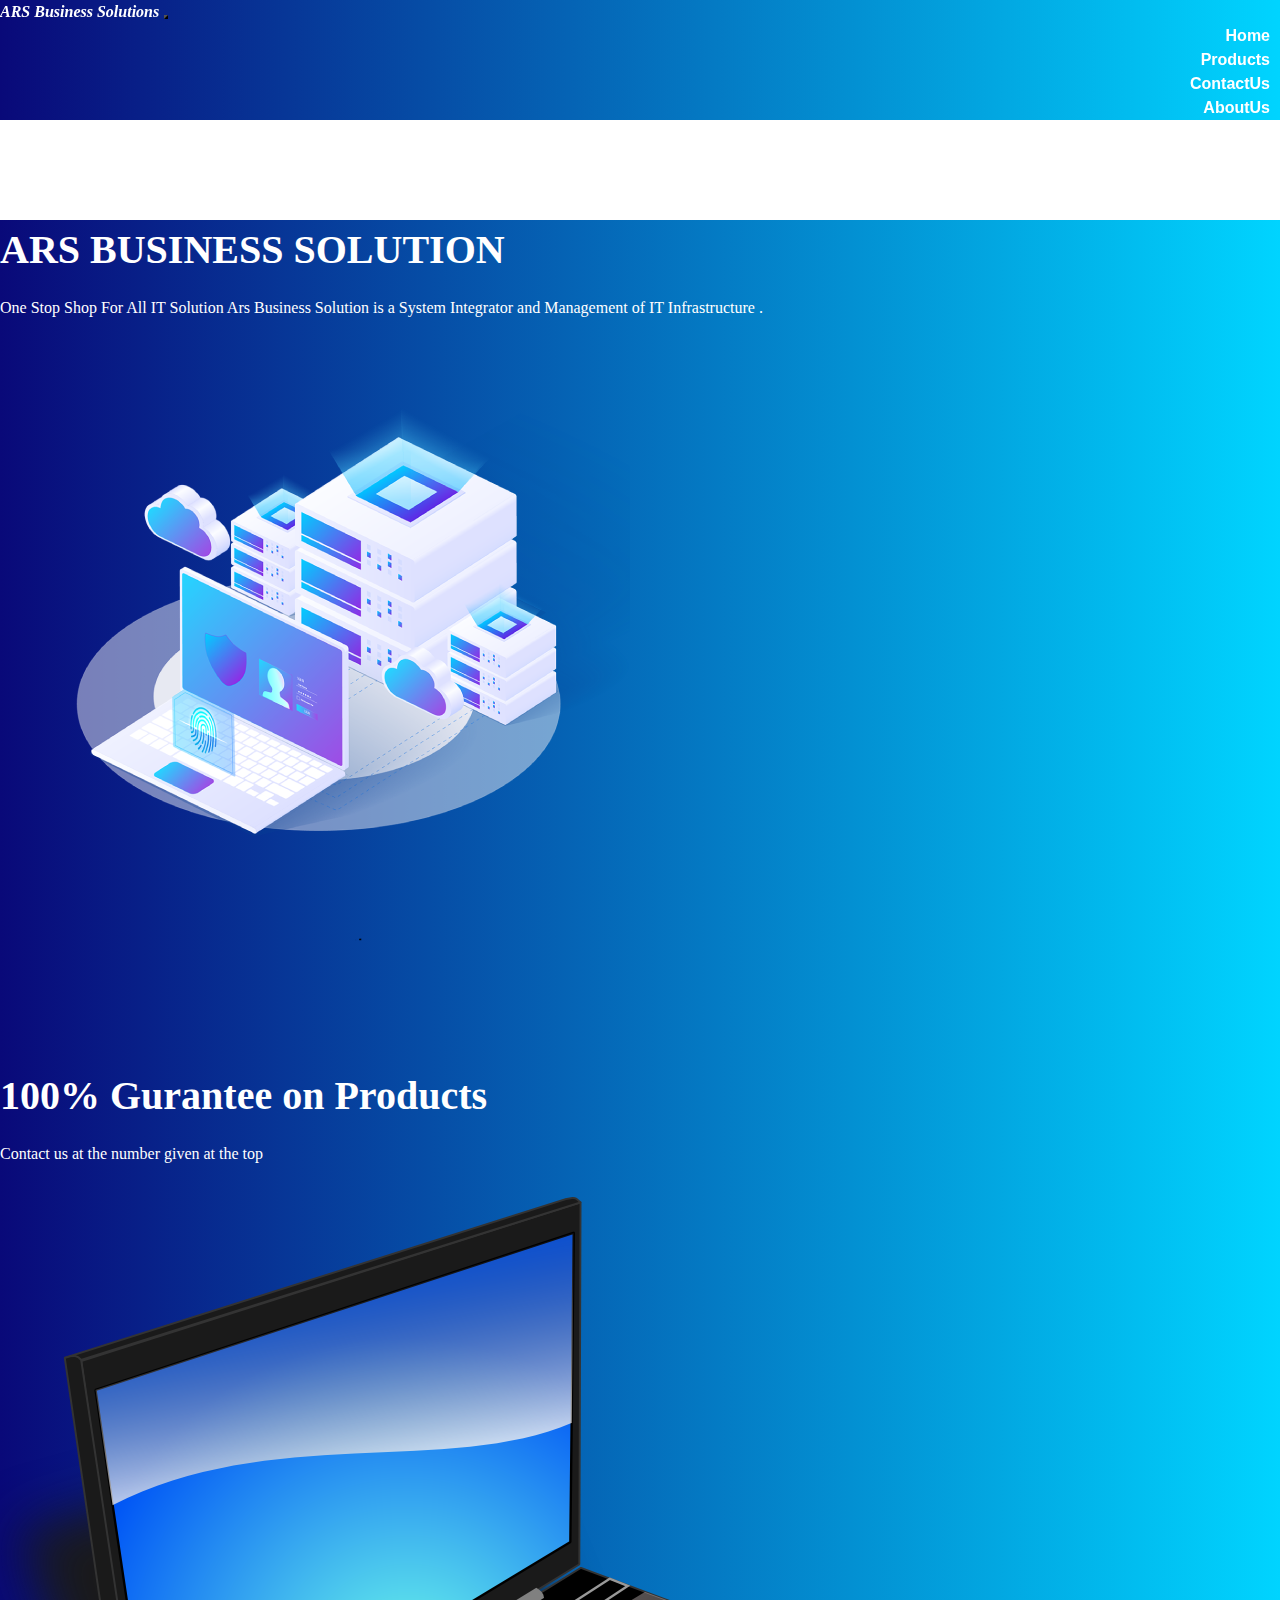
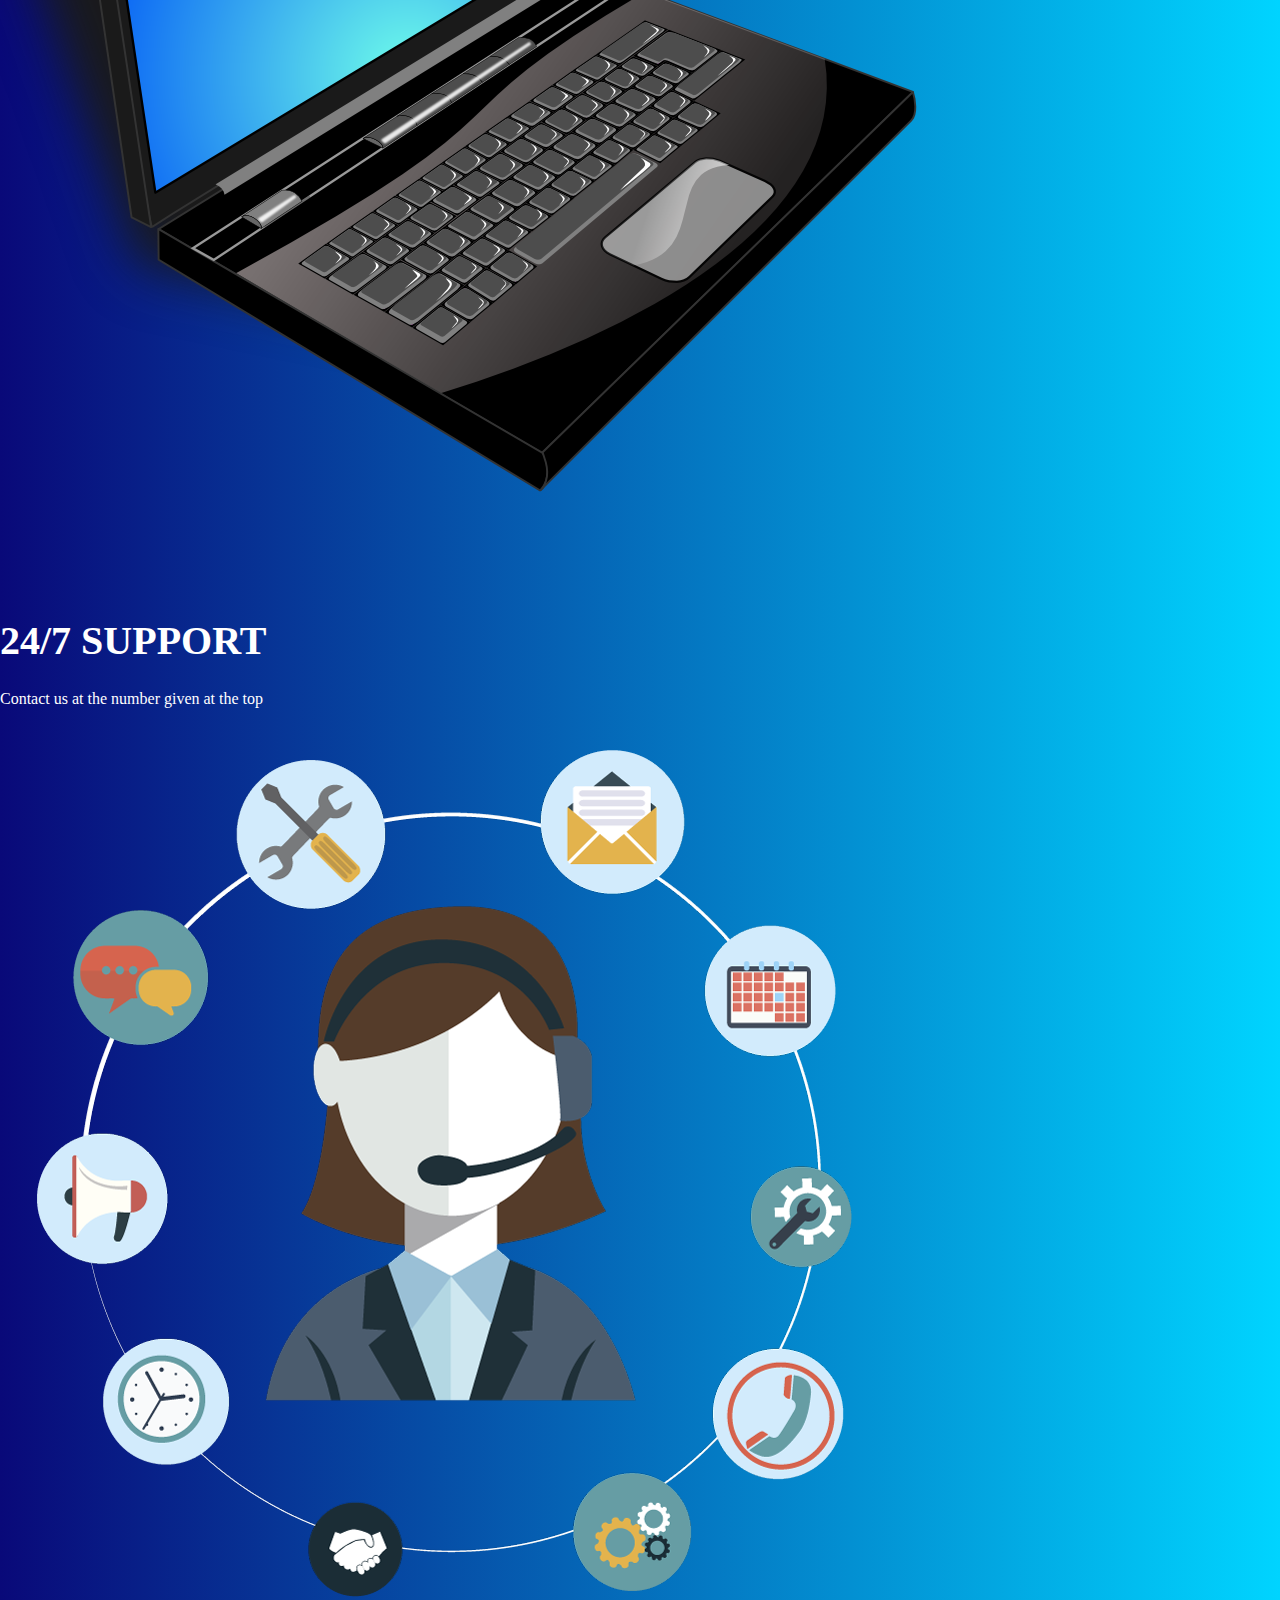
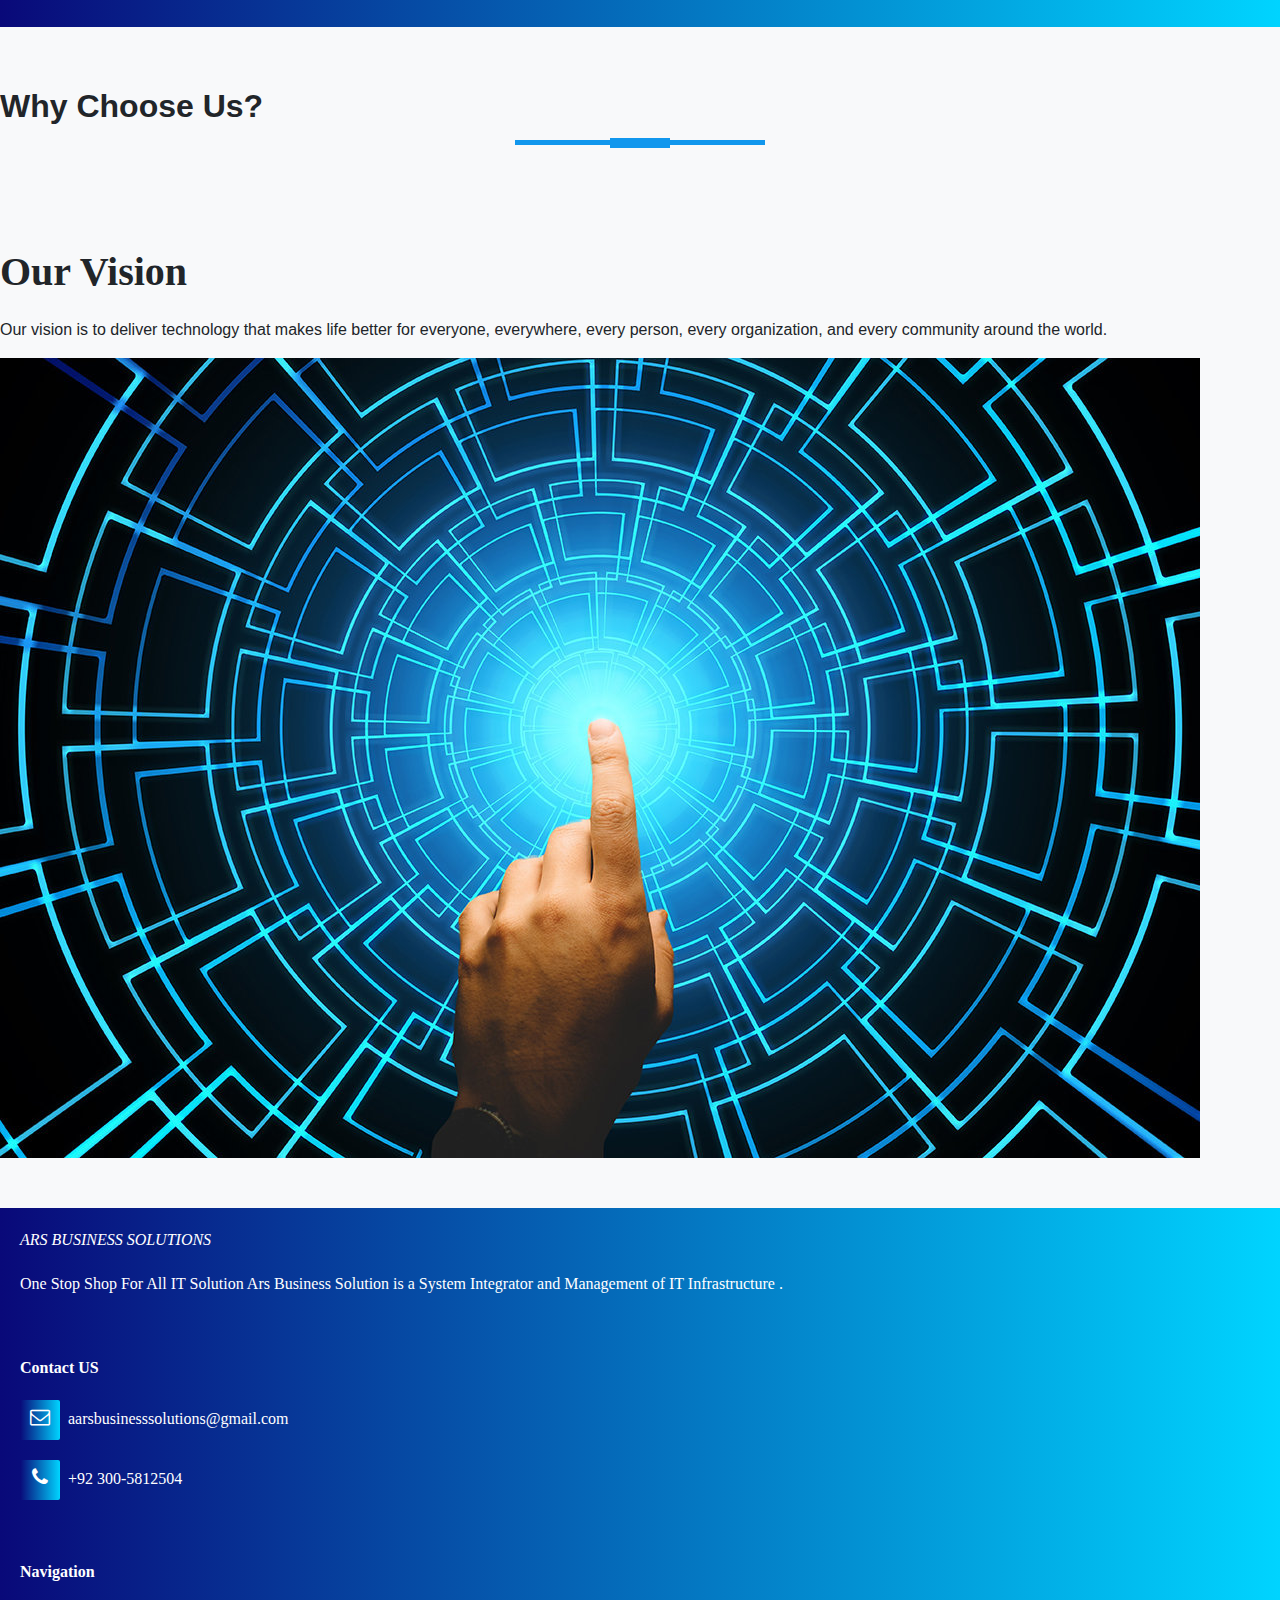
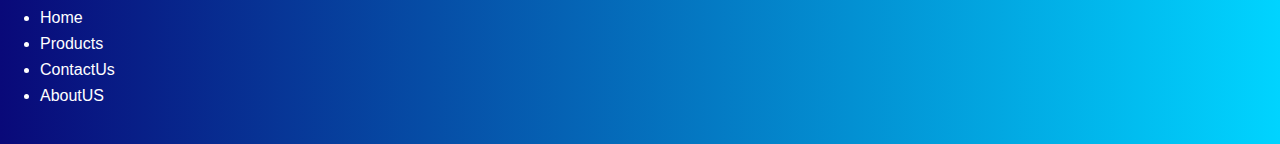
==== AboutUs.html @ 87251427 "test" ====
<!DOCTYPE html>
<html lang="en">
<head>
	<meta charset="UTF-8">
  <meta name="viewport" content="width=device-width, initial-scale=1">
	<title>ARS Business Sol</title>
  <link rel="stylesheet" href="stylesheet.css">
	<link rel="stylesheet" href="https://stackpath.bootstrapcdn.com/bootstrap/4.5.0/css/bootstrap.min.css" integrity="sha384-9aIt2nRpC12Uk9gS9baDl411NQApFmC26EwAOH8WgZl5MYYxFfc+NcPb1dKGj7Sk" crossorigin="anonymous">
  <link rel="stylesheet" href="css/bootstrap-reboot.min.css">
 
  
  <!--=======Fonts Awesome CDN=========-->
  <link rel="stylesheet" href="https://cdnjs.cloudflare.com/ajax/libs/font-awesome/4.7.0/css/font-awesome.min.css">
 
</head>
<body>
   <!--==========================
    Top Bar
  ============================-->
 

	<!--Navigation----->
<section id="nav-bar">
  <nav class="navbar navbar-expand-lg navbar-light">
   <a class="navbar-brand" href="index.html" id="business">ARS <span >Business Solutions</span></a>
  <button class="navbar-toggler" type="button" data-toggle="collapse" data-target="#navbarNav" aria-controls="navbarNav" aria-expanded="false" aria-label="Toggle navigation">
    <span class="navbar-toggler-icon"></span>
  </button>
  <div class="collapse navbar-collapse" id="navbarNav">
    <ul class="navbar-nav ml-auto">
      <li class="nav-item active">
        <a class="nav-link" href="index.html">Home <span class="sr-only">(current)</span></a>
      </li>
      <li class="nav-item">
        <a class="nav-link" href="products.html" target="blank">Products</a>
      </li>
      <li class="nav-item">
        <a class="nav-link" href="ContactUs.html">ContactUs</a>
      </li>
      <li class="nav-item">
        <a class="nav-link " href="AboutUs.html">AboutUs</a>
      </li>
    </ul>
  </div>
</nav>
</section>
  

 <section id="banner">
<div id="carouselExampleControls" class="carousel slide" data-ride="carousel">
  <div class="carousel-inner">
    <div class="carousel-item active">
       <div class="container">
      <div class="row">
        <div class="col-md-6">
         <p class="promo-title">ARS BUSINESS SOLUTION</p>
          <p class="lead">One Stop Shop For All IT Solution
Ars Business Solution is a System Integrator and Management of IT Infrastructure .
</p>
        </div>
        <div class="col-md-6 text-center">
          <img src="Images/slide1.png" class="img-fluid"  alt="server">
        </div>
      </div>
    </div>  
    </div>
    <div class="carousel-item">
      <div class="container">
      <div class="row">
        <div class="col-md-6">
          <p class="promo-title">100% Gurantee on Products</p>
          <p>Contact us at the number given at the top</p>
        </div>
        <div class="col-md-6 text-center">
          <img src="Images/slide2.png" class="img-fluid" alt="server">
        </div>
      </div>
    </div>  
    </div>
    <div class="carousel-item">
       <div class="container">
      <div class="row">
        <div class="col-md-6">
          <p class="promo-title">24/7 SUPPORT</p>
          <p>Contact us at the number given at the top</p>
        </div>
        <div class="col-md-6 text-center">
          <img src="Images/slide3.png" class="img-fluid"  alt="server">
        </div>
      </div>
    </div>  
    </div>
  </div>
  <a class="carousel-control-prev" href="#carouselExampleControls" role="button" data-slide="prev">
    <span class="carousel-control-prev-icon" aria-hidden="true"></span>
    <span class="sr-only">Previous</span>
  </a>
  <a class="carousel-control-next" href="#carouselExampleControls" role="button" data-slide="next">
    <span class="carousel-control-next-icon" aria-hidden="true"></span>
    <span class="sr-only">Next</span>
  </a>
</div>

</section>

<section id="about-us">
  <div class="container">
    <h1 class="title text-center">Why Choose Us?</h1>
    <div class="row">
      <div class="col-md-6 col-lg-6 col-xl-6">
        <p class="ourVision">Our Vision</p>
        <ul>
          <li>Our vision is to deliver technology that makes life better for everyone, everywhere, every person, every organization, and every community around the world.</li>
        </ul>
       
      
      </div>
      <div class="col-md-6 col-lg-6 col-xl-6">
        <img src="servicesImages/MainHeader.jpeg" class="img-fluid img-thumbnail" alt="">

      </div>

    </div>

    </div>

</section>


<!--Footer-->
<section id="footer">
  <div class="container">
    <div class="row">
      <div class="col-md-4 footer-box">
        <p class="lead"><i>ARS BUSINESS SOLUTIONS</i></p>
        <p>One Stop Shop For All IT Solution
Ars Business Solution is a System Integrator and Management of IT Infrastructure .</p>
        
      </div>
      <div class="cold-md-4 footer-box">
        <p><b>Contact US</b></p>
        <p><i class="fa fa-envelope-o"> </i>aarsbusinesssolutions@gmail.com</p>
         <p><i class="fa fa-phone"> </i>+92 300-5812504</p>
      </div>
      <div class="cold-md-4 footer-box">
        <p><b>Navigation</b></p>
        <ul>
          <li><a href="index.html">Home</a></li>
          <li><a href="products.html">Products</a></li>
          <li><a href="ContactUs.html">ContactUs</a></li>
          <li><a href="AboutUs.html">AboutUS</a></li>
        </ul>
      </div>
    </div>
  </div>
</section>







<script src="https://code.jquery.com/jquery-3.5.1.slim.min.js" integrity="sha384-DfXdz2htPH0lsSSs5nCTpuj/zy4C+OGpamoFVy38MVBnE+IbbVYUew+OrCXaRkfj" crossorigin="anonymous"></script>
<script src="https://cdn.jsdelivr.net/npm/popper.js@1.16.0/dist/umd/popper.min.js" integrity="sha384-Q6E9RHvbIyZFJoft+2mJbHaEWldlvI9IOYy5n3zV9zzTtmI3UksdQRVvoxMfooAo" crossorigin="anonymous"></script>
<script src="https://stackpath.bootstrapcdn.com/bootstrap/4.5.0/js/bootstrap.min.js" integrity="sha384-OgVRvuATP1z7JjHLkuOU7Xw704+h835Lr+6QL9UvYjZE3Ipu6Tp75j7Bh/kR0JKI" crossorigin="anonymous"></script>
	
</body>
</html>
---- stylesheet.css ----
*{
	margin: 0;
	padding:0;
	text-decoration: none;
	
}

#nav-bar #business{
	color:#fff;
	font-family: "Montserrat","Palatino Linotype", "Book Antiqua", Palatino, serif;
	font-weight: bold;
	font-style: italic;
}

#nav-bar{
	position: sticky;
	top:0;
	z-index: 10;
}
.navbar {
	background-image: linear-gradient(to right, #090979, #00d4ff);
	padding: 0 !important;
}

.navbar-nav li
{
	padding:0 10px;
}

.navbar-nav li a
{
	color:#fff !important;
	font-weight: 600;
	float: right;
	text-align: left;
}
.navbar-toggler-icon {
	font-size: 18px;


}
.navbar-toggler
{
	outline: none !important;
}

p{
	font-family: "Palatino Linotype", "Book Antiqua", Palatino, serif;
	padding: 0;
  margin: 0 0 30px 0;
}

/*----------------------------Banner Section--------------------------*/
#banner{
	background-image: linear-gradient(to right, #090979, #00d4ff);
	color: #fff;
	
}
#img-resize {
  width:600px;
  height:540px;
}

.promo-title{
	font-size: 40px;
	font-weight: 600;
	margin-top: 100px;
}

/*---------------------Services Section-------------*/
#services {
	padding:80px 0;

}
.service-img
{
	width: 100px;
	margin-top: 20px;
}

.service {
	padding:20px;
}
.service h4{
	padding:5px;
	margin-top: 25px;
	text-transform: uppercase;
}

.title::before{
	content: '';
	background: #1197EDFF;
	height: 5px;
	width: 250px;
	margin-left: auto;
	margin-right: auto;
	display: block;
	transform: translateY(63px);
}
.title::after{
	content: '';
	background: #1197EDFF;
	height: 10px;
	width: 60px;
	margin-left: auto;
	margin-right: auto;
	margin-bottom: 40px;
	display: block;
	transform: translateY(8px);
}


/*-----------------------Our Vision Section/AboutUs---------------------
*/
#about-us{
	background: #f8f9fa;
	padding-bottom: 50px;
	padding-top: 50px;
}


.ourVision{
	font-size: 40px;
	font-weight: 600;
	margin-top: 8%;
}
#about-us ul li{
	list-style: none;
}

#about-us .btn-primary{
	box-shadow: none;
	padding: 8px 25px;
	border: none;
	border-radius: 20px;
	background-image: linear-gradient(to right, #090979, #00d4ff);

}
#about-us .btn-primary:hover{
	 box-shadow: 0 12px 16px 0 rgba(0,0,0,0.24),0 17px 50px 0 rgba(0,0,0,0.19);
}

body {
  overflow-x:hidden;
  font-family: sans-serif;
  /* This is for scroll effect
  background: url(Images/sectionServices.jpg);
  min-height: 500px;
  background-attachment: fixed;
  background-position: center;
  background-repeat: no-repeat;
  background-size: cover;
	*/
}




/********TOP BAR*********/

#topbar {
  
  padding: 10px 0;
  
  font-size: 14px;
}

#topbar .contact-info a {
  line-height: 1;
  color: #555;
}

#topbar .contact-info a:hover {
  color: red;
}

#topbar .contact-info i {
  color: #0094FFFF;
  padding: 4px;
}

#topbar .contact-info .fa-phone {
  padding-left: 20px;
  margin-left: 20px;
  border-left: 1px solid #00d4ff;
}

#topbar .social-links a {
  color: #fff;
  padding: 4px 12px;
  display: inline-block;
  line-height: 1px;
  border-left: 1px solid #00d4ff;
}

#topbar .social-links a:hover {
  color: #0094FFFF;
}

#topbar .social-links a:first-child {
  border-left: 0;
}


/*.fa{
	color: blue;
	font-size: 40px;
}*/

/********************
/****Products********
/*******************/
#Products{
	padding:80px 0;
}

#Products p {
	padding-top: 10px;
}
#Products h4 {
		padding:5px;
	margin-top: 25px;
	text-transform: uppercase;}
.p-service {
	padding-right: 50px;
	padding-left: 60px;
}

#Products .btn-primary{
	box-shadow: none;
	padding: 8px 25px;
	margin-top:25px;
	border: none;
	border-radius: 20px;

	background-image: linear-gradient(to right, #090979, #00d4ff);
}
#Products .btn-primary:hover{
	 box-shadow: 0 12px 16px 0 rgba(0,0,0,0.24),0 17px 50px 0 rgba(0,0,0,0.19);
}







/*----------------------Products page Styling--------------------------*/
#Products-of-productsPage
{
	padding:10px 0;
	background: #f8f9fa;
}

.products-title{
	font-size: 35px;
	font-weight: 300;	
	margin-top:8%;
	text-align: left;
}
#info-lap
{
	text-align: left;
	margin-top:-20px;
}
#info-desktop{
	text-align: left;
	margin-top:40px;
}

#namesOfcompanies
{
	text-align: left;
	padding-left:20px;
	padding-bottom:8px;
	margin-top:5%;
}


/*Footer*/
#footer{
	background-image: linear-gradient(to right, #090979, #00d4ff);
	color:#fff;
}
#footer h4 {
	margin-top:20px;
	margin-left:-15px;
}
.footer-box{
	padding:20px;
}
.footer-box p {
	margin-bottom: 20px;
}
.footer-box .fa{
	margin-right: 8px;
	font-size: 20px;
	height: 40px;
	width: 40px;
	text-align: center;
	padding-top: 7px;
	border-radius: 2px;
	background-image: linear-gradient(to right, #090979, #00d4ff);

}
.footer-box ul li {
	margin-left: 20px;
	padding-top:5px;
	margin-top:-3px;
}
.footer-box ul li a{
	color:#fff;
	text-decoration: none;
	
}

.footer-box ul li a:hover{
	 box-shadow: 0 12px 16px 0 rgba(0,0,0,0.24),0 17px 50px 0 rgba(0,0,0,0.19);
}
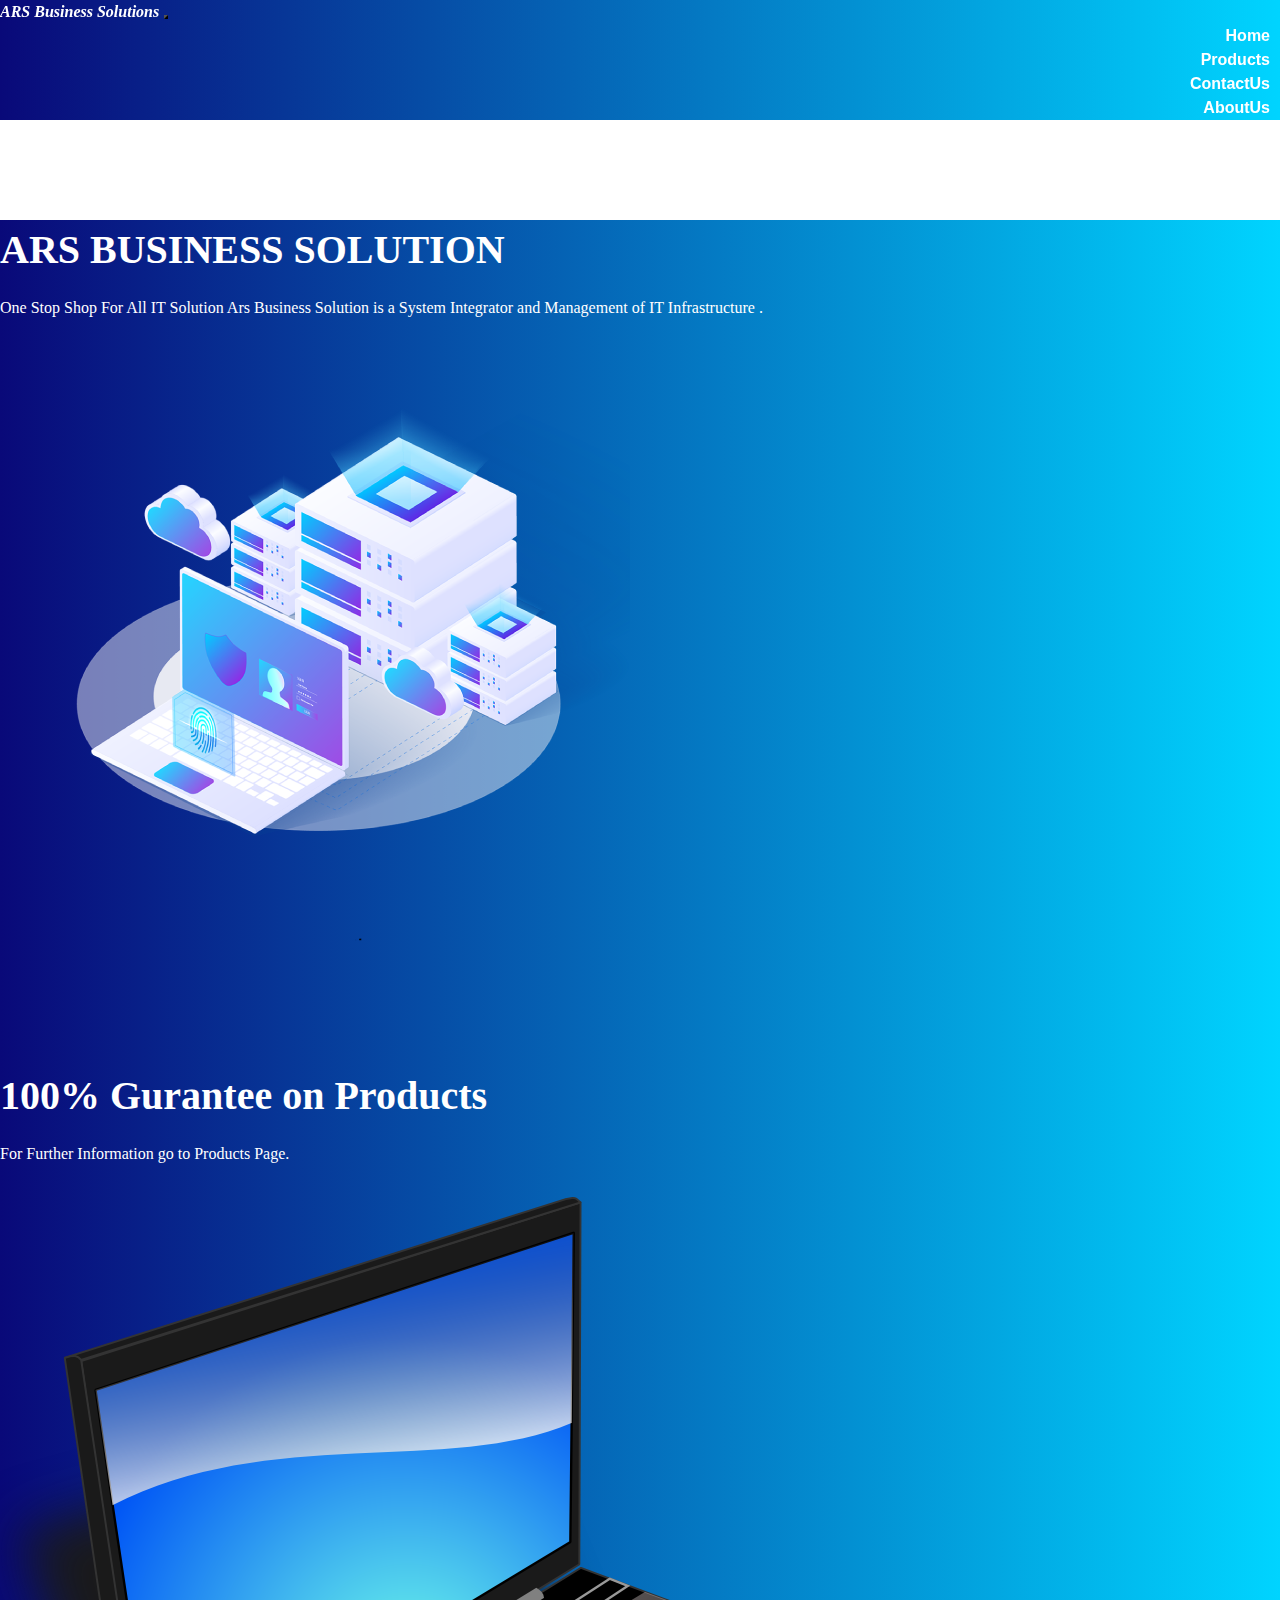
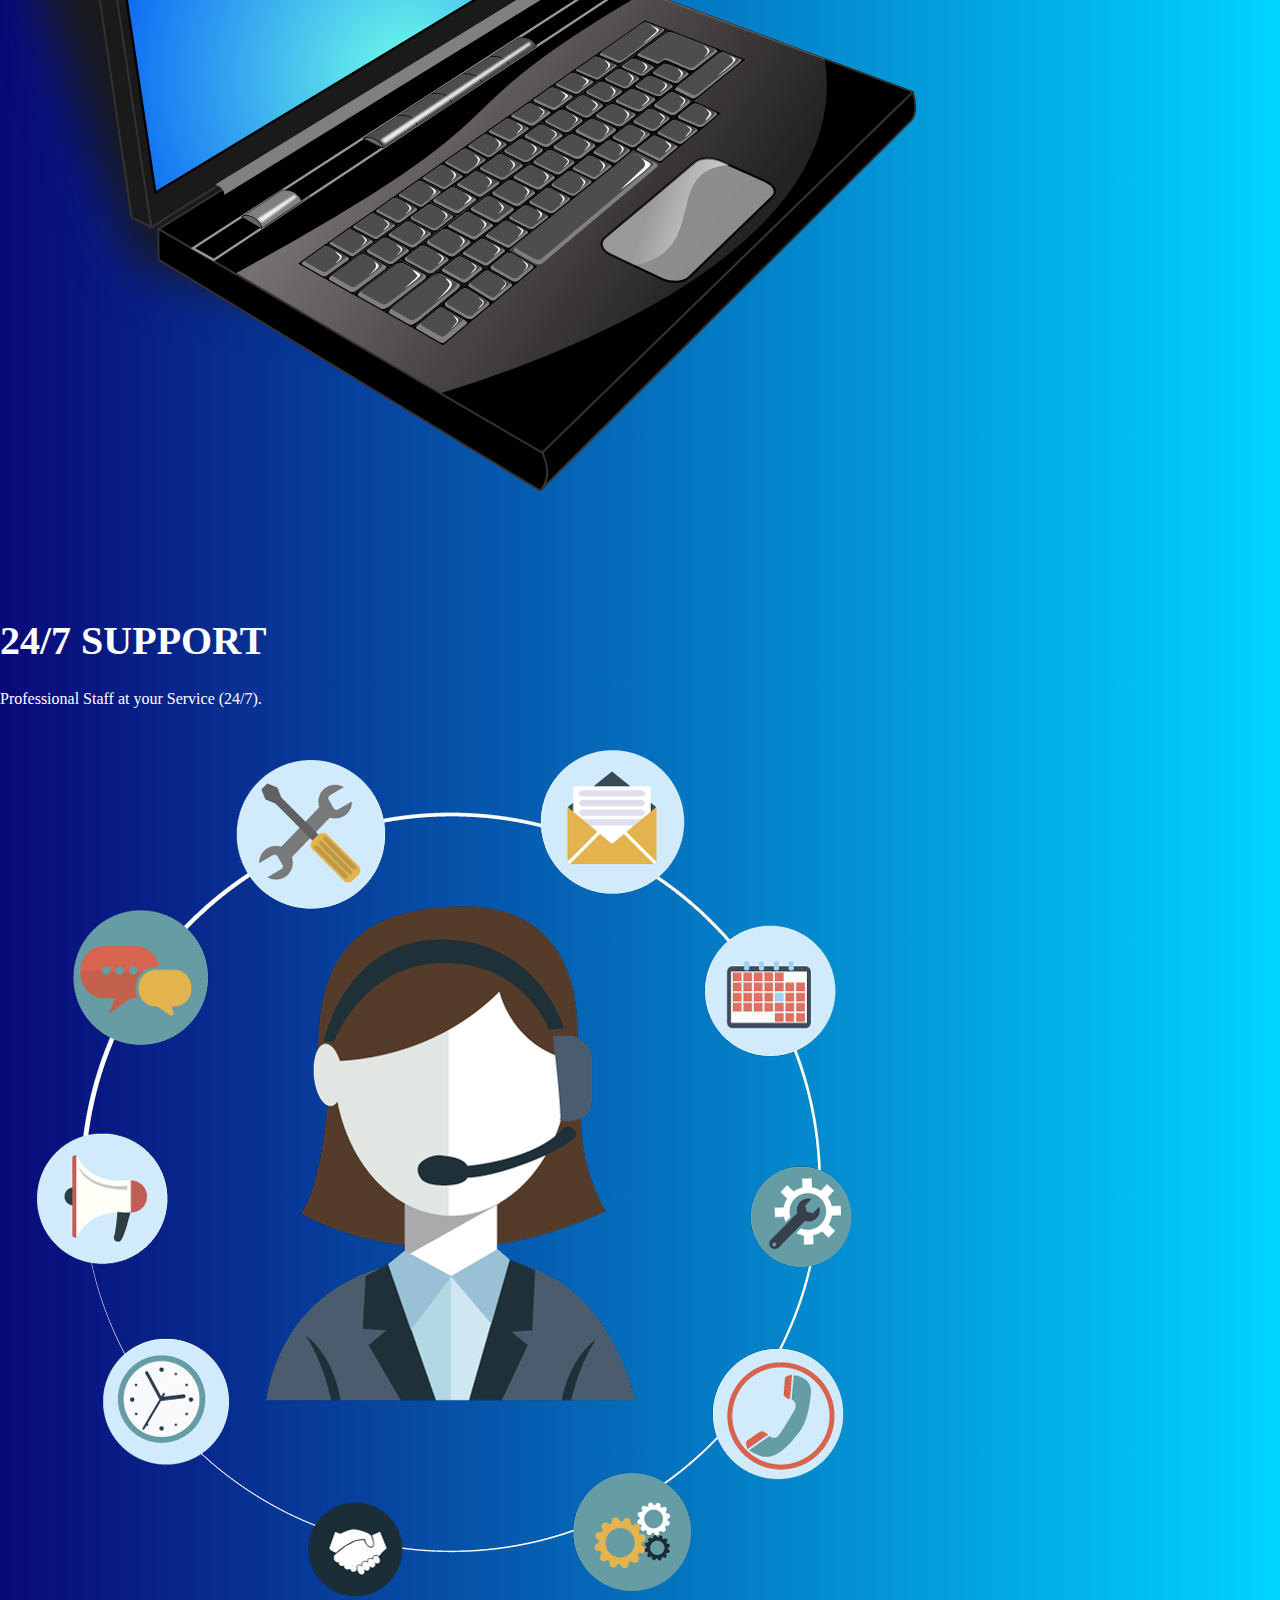
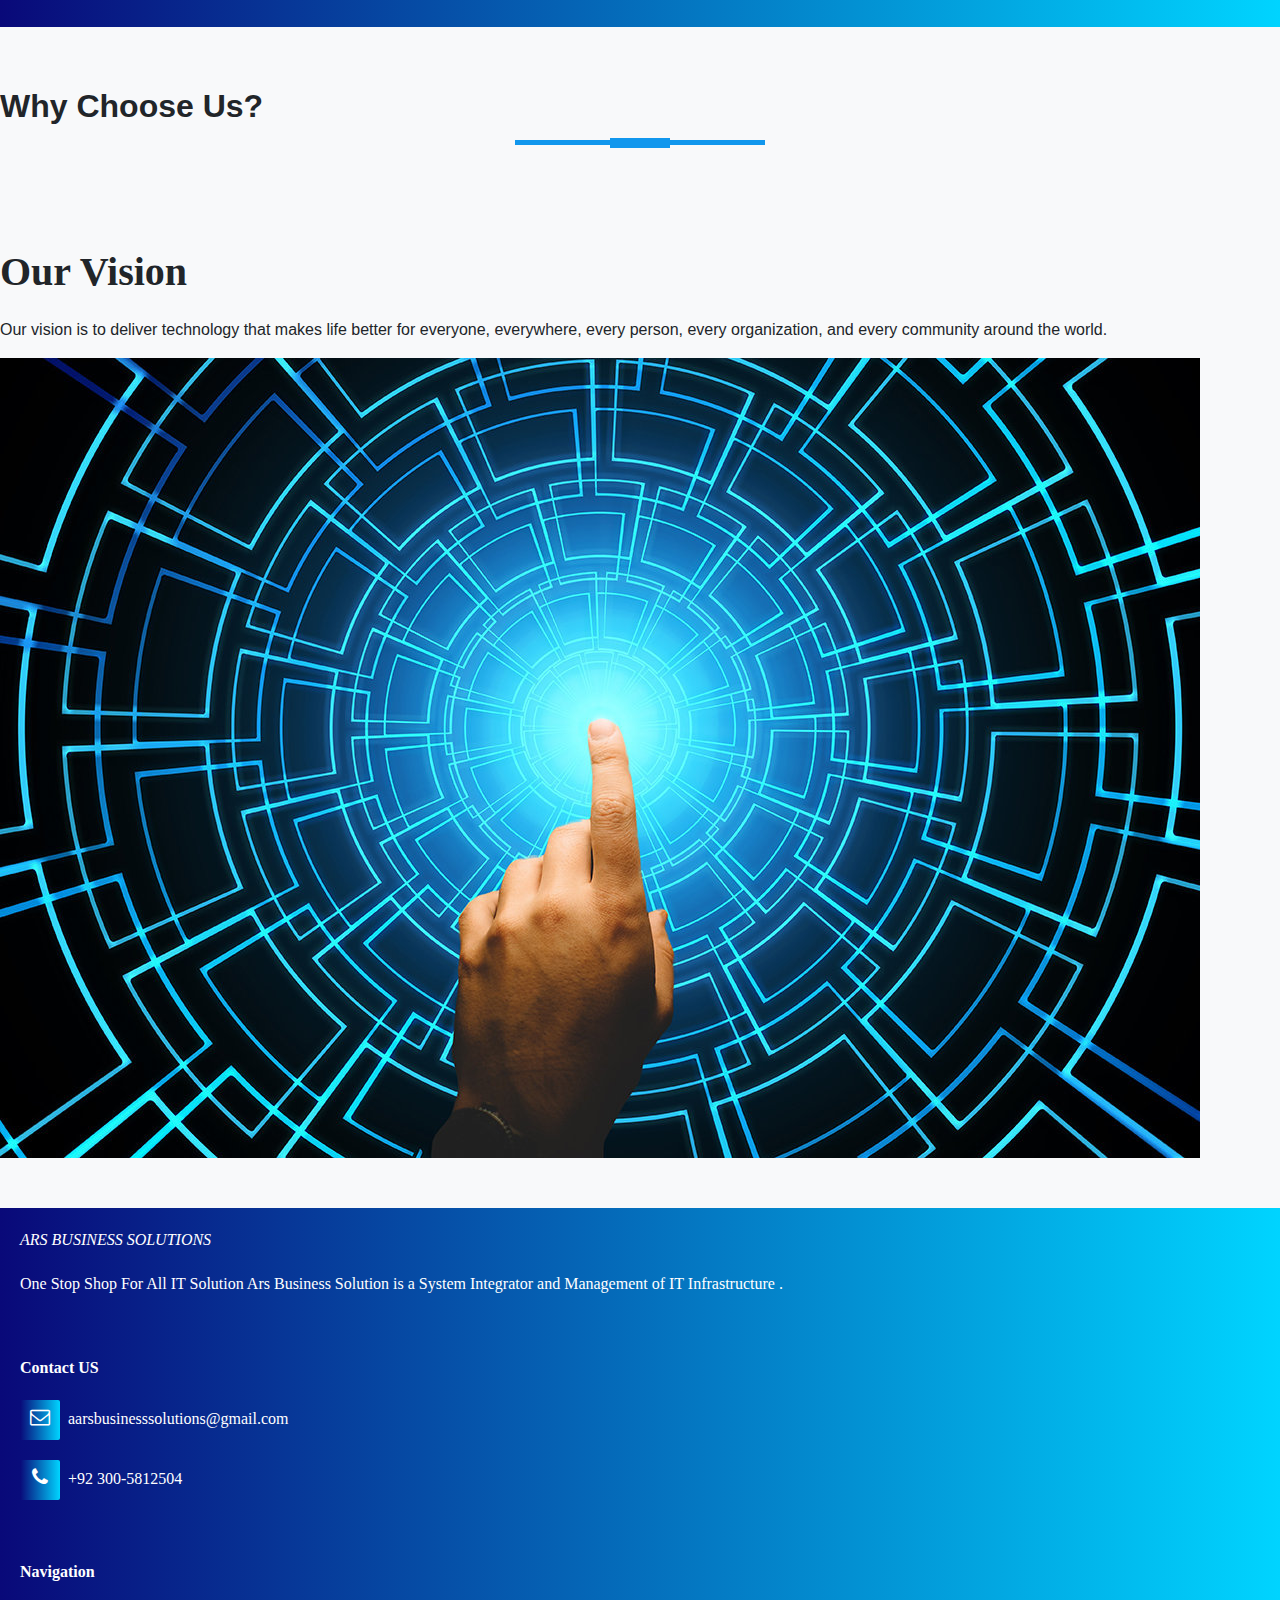
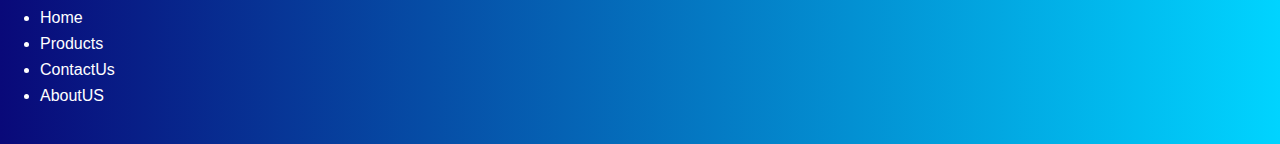
==== commit dd2f36db: "qq" ====
--- a/AboutUs.html
+++ b/AboutUs.html
@@ -69,7 +69,7 @@
       <div class="row">
         <div class="col-md-6">
           <p class="promo-title">100% Gurantee on Products</p>
-          <p>Contact us at the number given at the top</p>
+          <p>For Further Information go to Products Page.</p>
         </div>
         <div class="col-md-6 text-center">
           <img src="Images/slide2.png" class="img-fluid" alt="server">
@@ -82,7 +82,7 @@
       <div class="row">
         <div class="col-md-6">
           <p class="promo-title">24/7 SUPPORT</p>
-          <p>Contact us at the number given at the top</p>
+          <p>Professional Staff at your Service (24/7).</p>
         </div>
         <div class="col-md-6 text-center">
           <img src="Images/slide3.png" class="img-fluid"  alt="server">
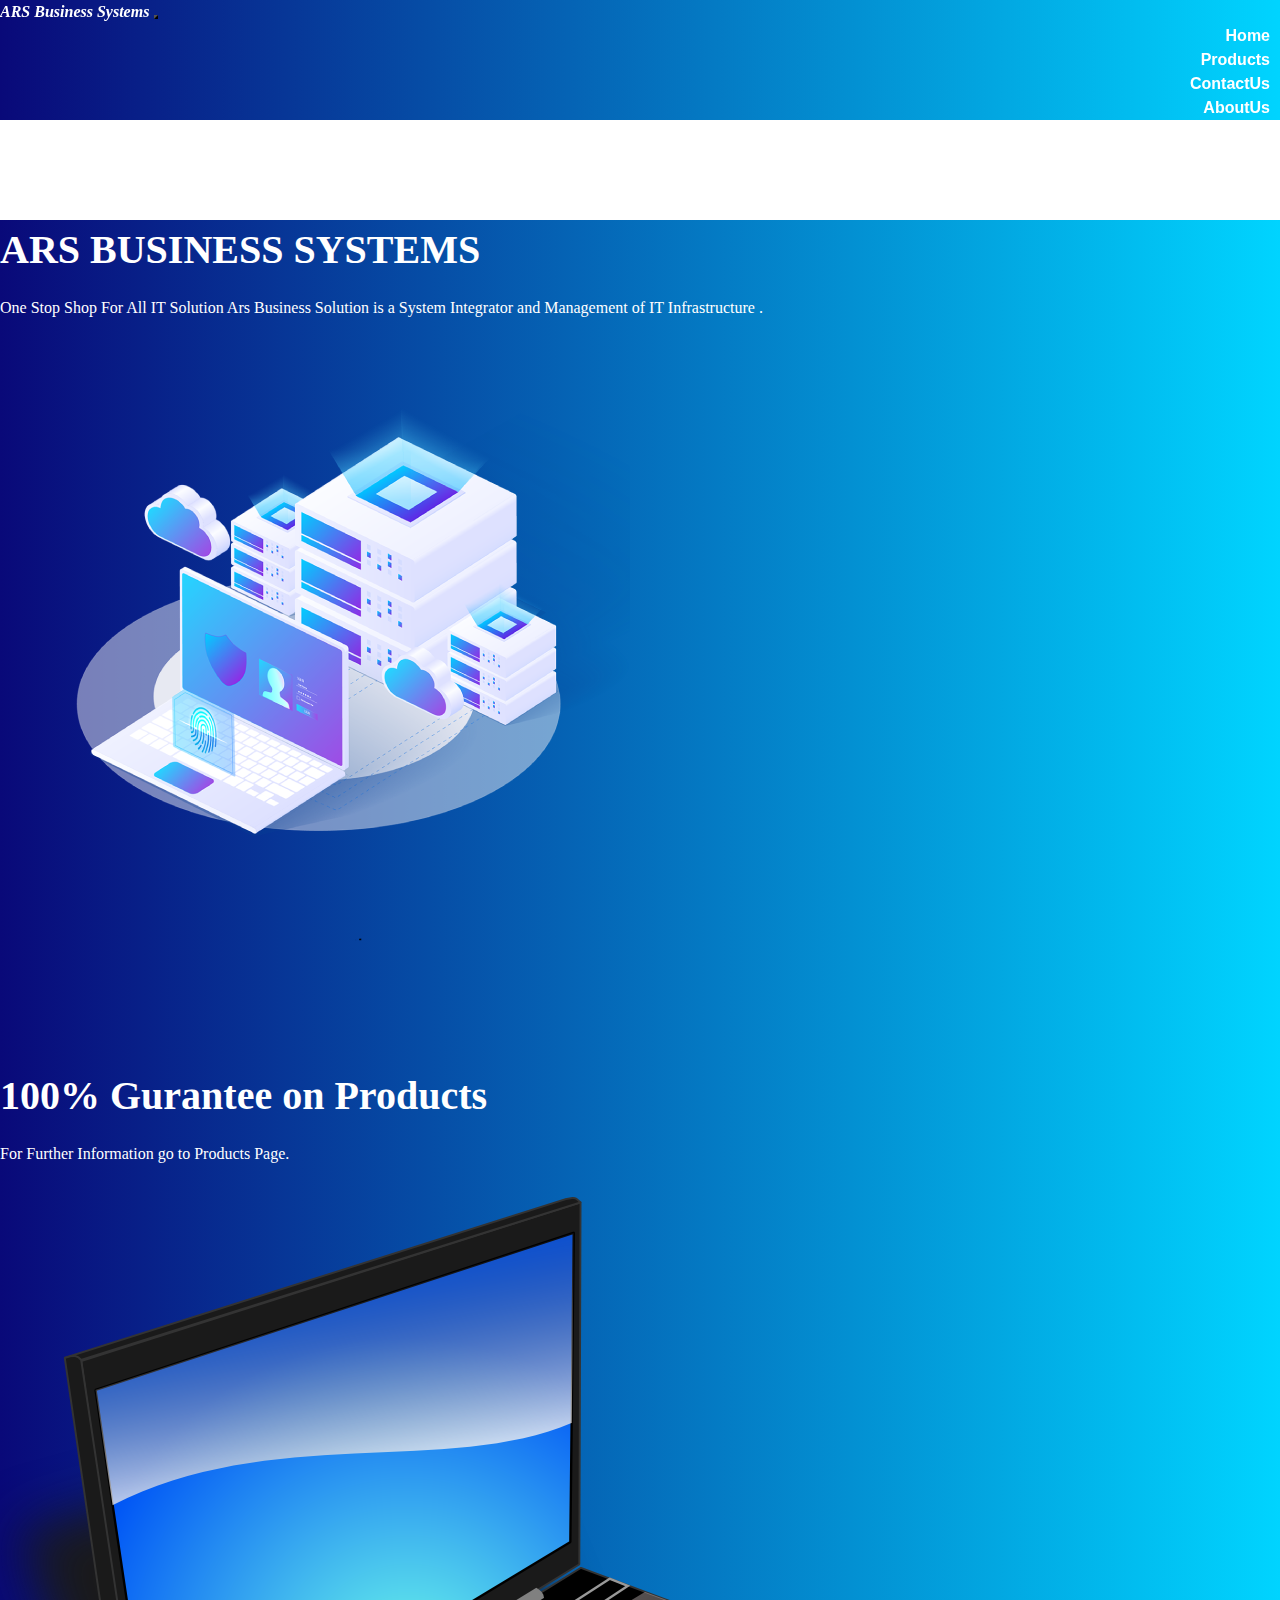
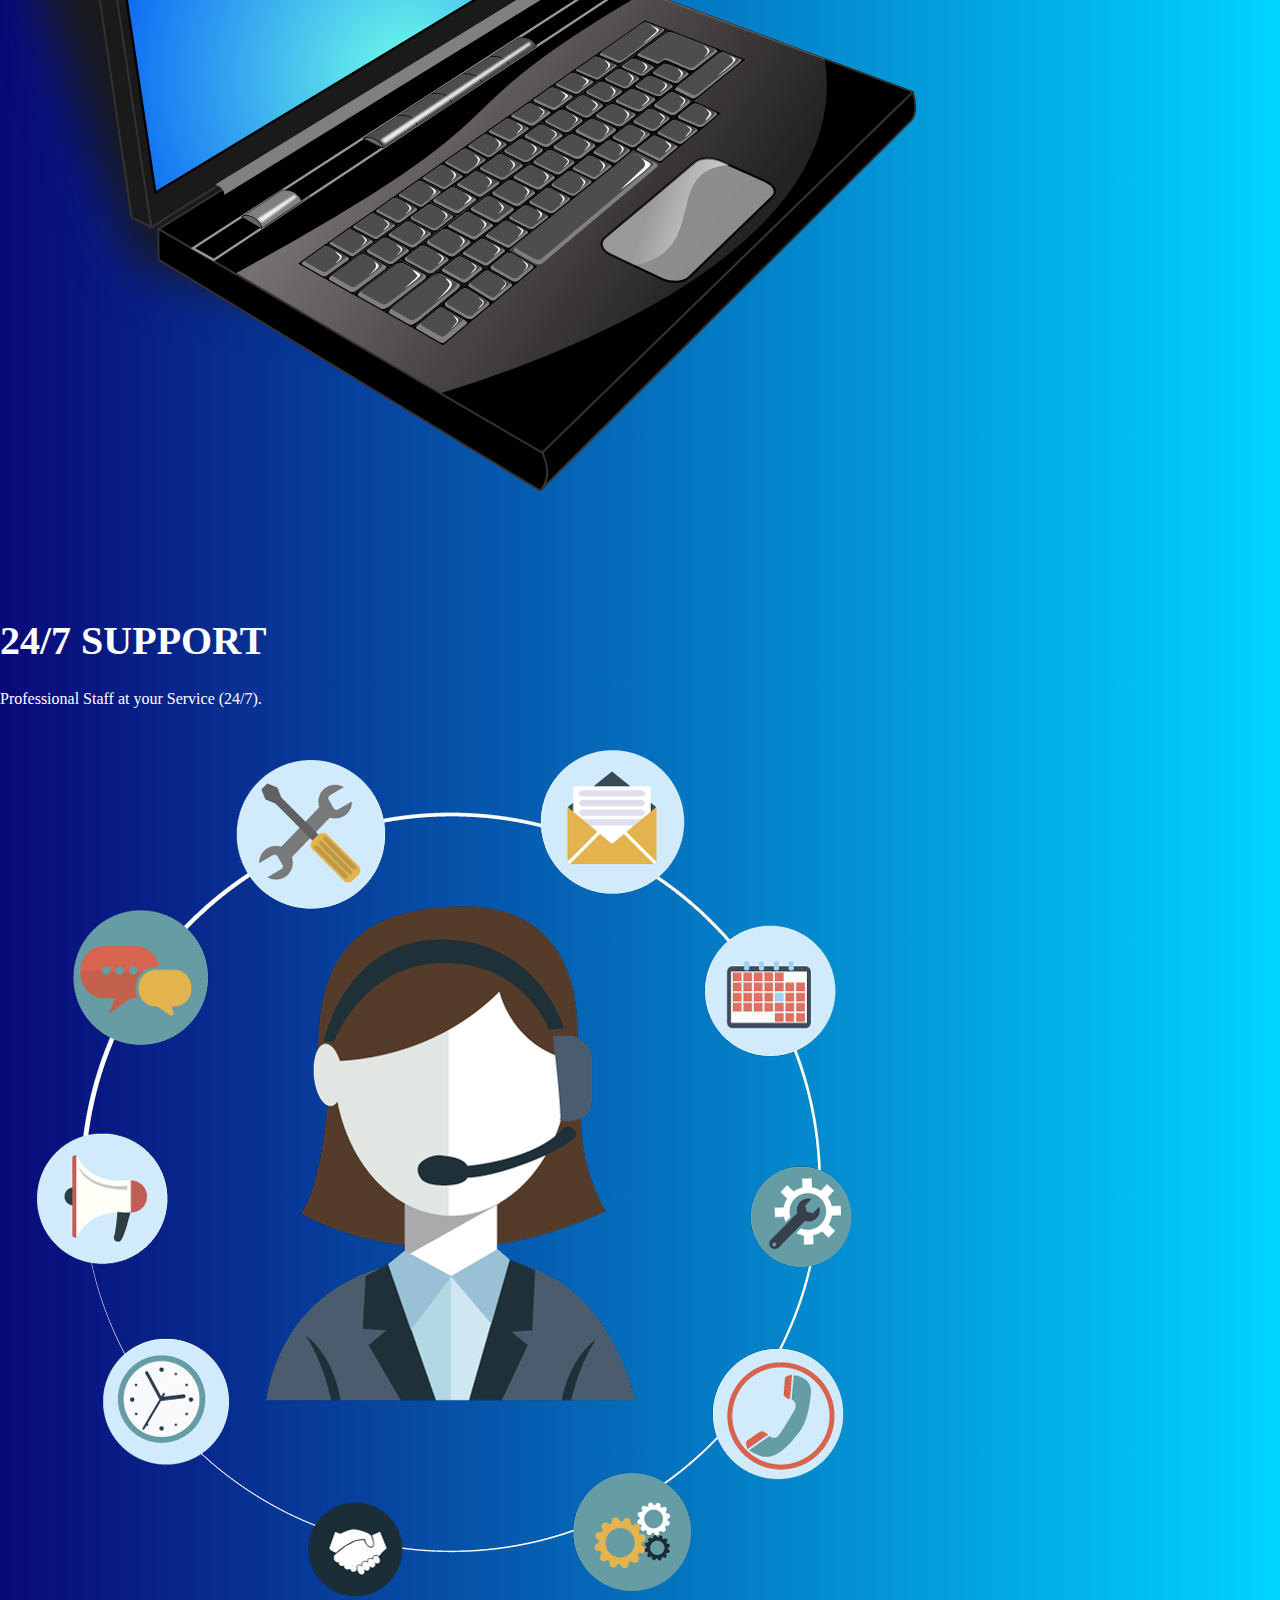
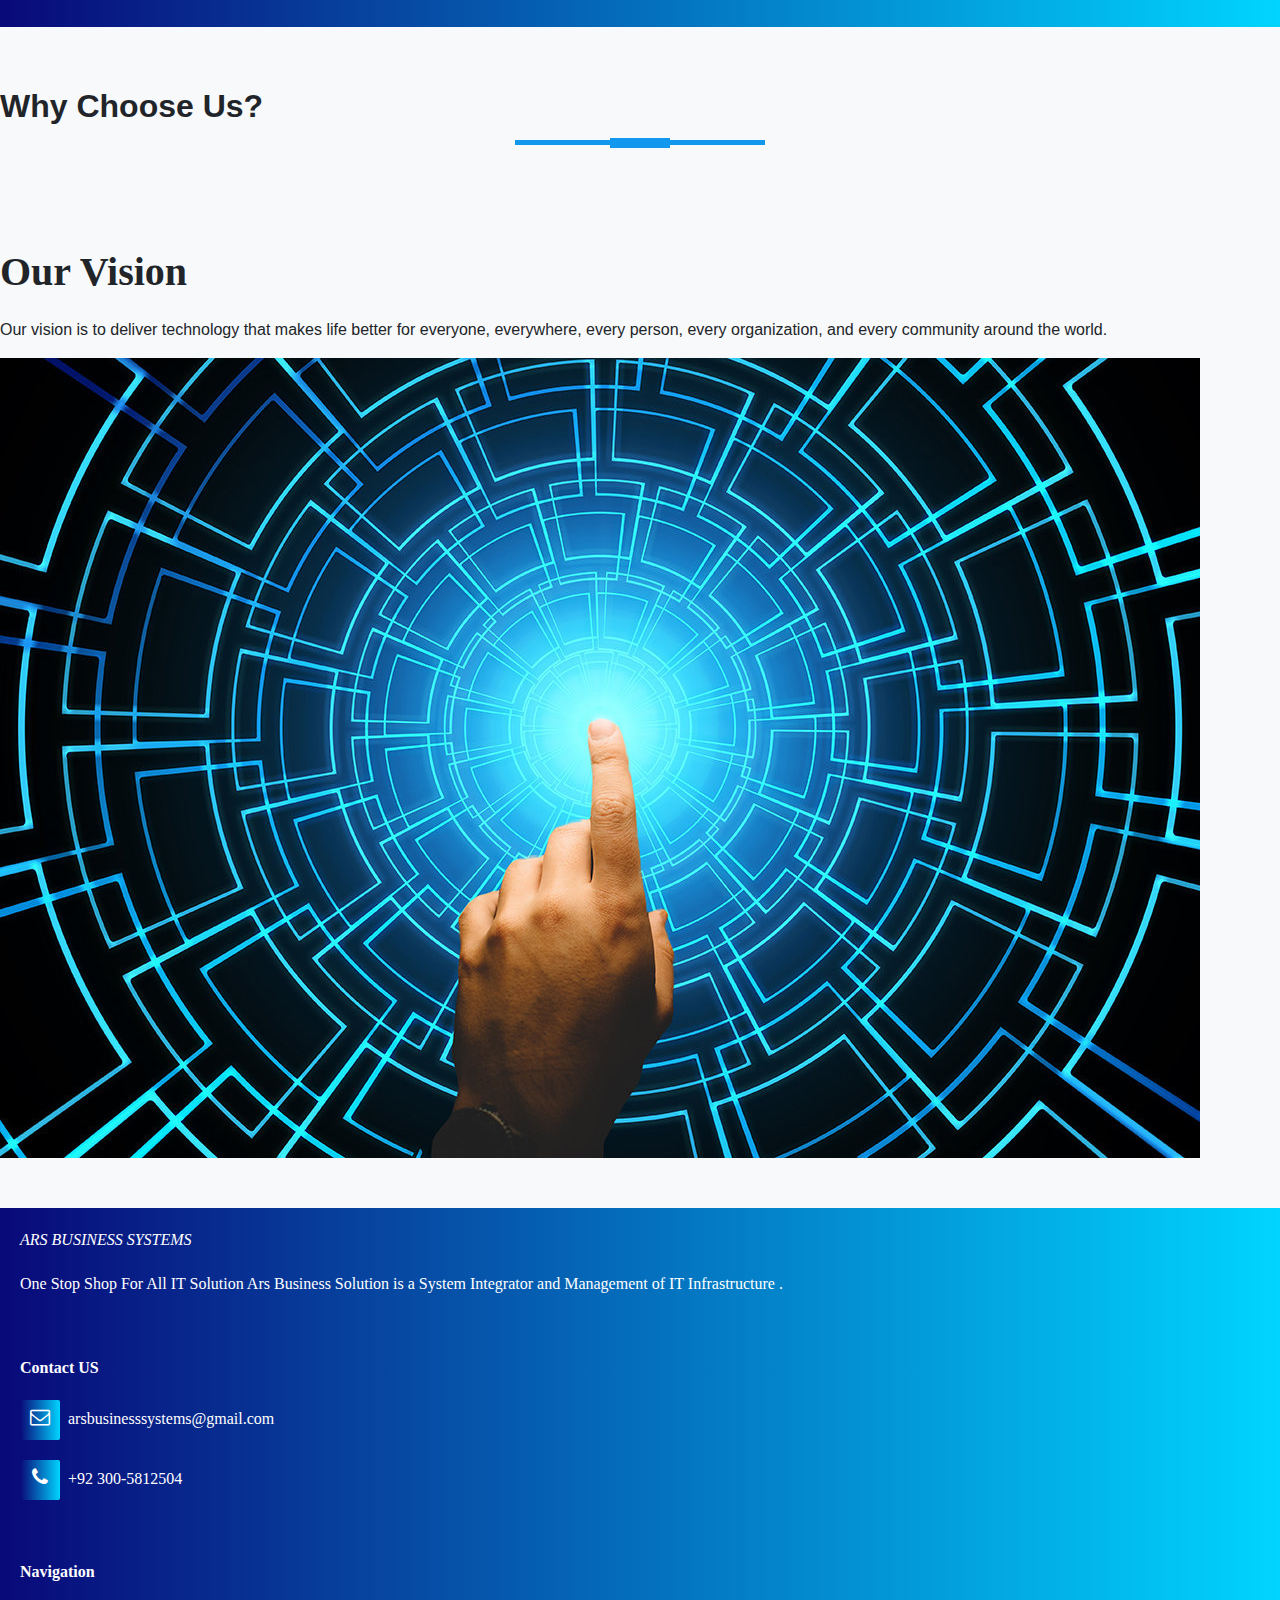
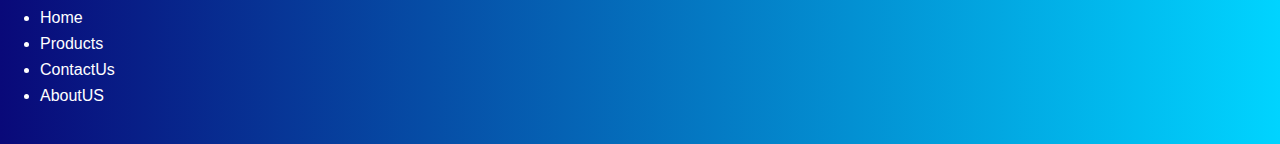
==== commit c50149c8: "Update AboutUs.html" ====
--- a/AboutUs.html
+++ b/AboutUs.html
@@ -3,7 +3,7 @@
 <head>
 	<meta charset="UTF-8">
   <meta name="viewport" content="width=device-width, initial-scale=1">
-	<title>ARS Business Sol</title>
+	<title>ARS Business Systems</title>
   <link rel="stylesheet" href="stylesheet.css">
 	<link rel="stylesheet" href="https://stackpath.bootstrapcdn.com/bootstrap/4.5.0/css/bootstrap.min.css" integrity="sha384-9aIt2nRpC12Uk9gS9baDl411NQApFmC26EwAOH8WgZl5MYYxFfc+NcPb1dKGj7Sk" crossorigin="anonymous">
   <link rel="stylesheet" href="css/bootstrap-reboot.min.css">
@@ -22,7 +22,7 @@
 	<!--Navigation----->
 <section id="nav-bar">
   <nav class="navbar navbar-expand-lg navbar-light">
-   <a class="navbar-brand" href="index.html" id="business">ARS <span >Business Solutions</span></a>
+   <a class="navbar-brand" href="index.html" id="business">ARS <span >Business Systems</span></a>
   <button class="navbar-toggler" type="button" data-toggle="collapse" data-target="#navbarNav" aria-controls="navbarNav" aria-expanded="false" aria-label="Toggle navigation">
     <span class="navbar-toggler-icon"></span>
   </button>
@@ -53,7 +53,7 @@
        <div class="container">
       <div class="row">
         <div class="col-md-6">
-         <p class="promo-title">ARS BUSINESS SOLUTION</p>
+         <p class="promo-title">ARS BUSINESS SYSTEMS</p>
           <p class="lead">One Stop Shop For All IT Solution
 Ars Business Solution is a System Integrator and Management of IT Infrastructure .
 </p>
@@ -132,14 +132,14 @@
   <div class="container">
     <div class="row">
       <div class="col-md-4 footer-box">
-        <p class="lead"><i>ARS BUSINESS SOLUTIONS</i></p>
+        <p class="lead"><i>ARS BUSINESS SYSTEMS</i></p>
         <p>One Stop Shop For All IT Solution
 Ars Business Solution is a System Integrator and Management of IT Infrastructure .</p>
         
       </div>
       <div class="cold-md-4 footer-box">
         <p><b>Contact US</b></p>
-        <p><i class="fa fa-envelope-o"> </i>aarsbusinesssolutions@gmail.com</p>
+        <p><i class="fa fa-envelope-o"> </i>arsbusinesssystems@gmail.com</p>
          <p><i class="fa fa-phone"> </i>+92 300-5812504</p>
       </div>
       <div class="cold-md-4 footer-box">
@@ -166,4 +166,4 @@
 <script src="https://stackpath.bootstrapcdn.com/bootstrap/4.5.0/js/bootstrap.min.js" integrity="sha384-OgVRvuATP1z7JjHLkuOU7Xw704+h835Lr+6QL9UvYjZE3Ipu6Tp75j7Bh/kR0JKI" crossorigin="anonymous"></script>
 	
 </body>
-</html>+</html>
